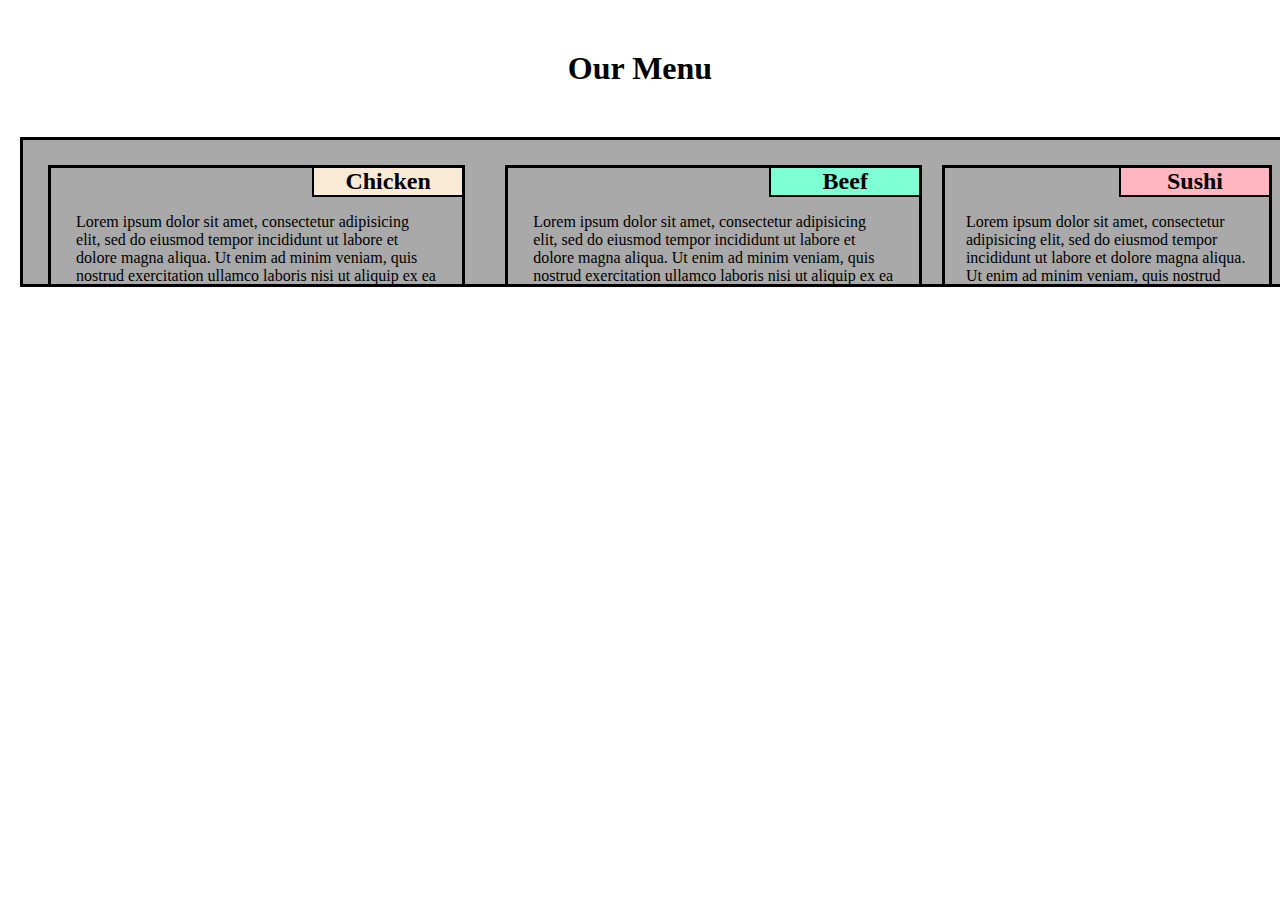
==== site2/index.html @ d4504f55 "change" ====
<!DOCTYPE html>
<html lang="zxx">
<head>
	<meta charset="utf-8">
	<meta name="viewport" content="width=device-width, initial-scale=1.0">
	<title>Week2 assignment</title>
    <link rel="stylesheet" href="./css/style2.css" media="screen">
</head>
<body>
<h1>Our Menu</h1>
<div class="row">
<div class="col-lg-4 col-md-6">
<h2 class="chicken">Chicken</h2>
<p>Lorem ipsum dolor sit amet, consectetur adipisicing elit, sed do eiusmod
tempor incididunt ut labore et dolore magna aliqua. Ut enim ad minim veniam,
quis nostrud exercitation ullamco laboris nisi ut aliquip ex ea commodo
consequat. Duis aute irure dolor in reprehenderit in voluptate velit esse
cillum dolore eu fugiat nulla pariatur. Excepteur sint occaecat cupidatat non
proident, sunt in culpa qui officia deserunt mollit anim id est laborum.</p>
</div>
<div class="col-lg-4 col-md-6">
<h2 class="beef">Beef</h2>
<p>Lorem ipsum dolor sit amet, consectetur adipisicing elit, sed do eiusmod
tempor incididunt ut labore et dolore magna aliqua. Ut enim ad minim veniam,
quis nostrud exercitation ullamco laboris nisi ut aliquip ex ea commodo
consequat. Duis aute irure dolor in reprehenderit in voluptate velit esse
cillum dolore eu fugiat nulla pariatur. Excepteur sint occaecat cupidatat non
proident, sunt in culpa qui officia deserunt mollit anim id est laborum.</p>
</div>
<div class="col-lg-6 col-md-12">
<h2 class="sushi">Sushi</h2>
<p>Lorem ipsum dolor sit amet, consectetur adipisicing elit, sed do eiusmod
tempor incididunt ut labore et dolore magna aliqua. Ut enim ad minim veniam,
quis nostrud exercitation ullamco laboris nisi ut aliquip ex ea commodo
consequat. Duis aute irure dolor in reprehenderit in voluptate velit esse
cillum dolore eu fugiat nulla pariatur. Excepteur sint occaecat cupidatat non
proident, sunt in culpa qui officia deserunt mollit anim id est laborum.</p>
</div>
</div>
</body>
</html>
---- site2/css/style2.css ----
* {
		box-sizing: border-box;
	}
	body {
		margin:0;
		padding:0;
		font-family: cursive;
	}
	div {
		border: 3px solid black;
		background-color: #A9A9A9;
		padding:5px;
		margin:20px;
		position: relative;
		height: 150px;
		overflow: hidden;
	}
	h1 {
		text-align: center;
		margin: 50px;
	}
	h2 {
		border-width: 0px 0px 2px 2px;
		border-style: solid;
		border-color: black;
		border-color: #000000;
		width:150px;
		text-align: center;
		margin: 0;
		position: absolute;
		right: 0;
		top:0;
	}
	p {
		margin-top: 40px;
		width: 90%;
		margin-left: auto;
		margin-right: auto;
	}
	.chicken {
		background-color: #FAEBD7;
	}
	.beef {
		background-color: #7FFFD4;
	}
	.sushi {
		background-color: #FFB6C1;
	}

	.row {
		width: 100%;
	}

	@media screen and (min-width: 1200px) {
      .col-lg-4 {
      	float:left;
      	width: 33%;
      }
	}

	@media screen and (min-width: 992px) and (max-width: 1199px) {
	  .col-md-6 {
	  	width: 50%;
	  	float:left;
	  }
	  .col-md-12 {
	  	width:100%;
	  	clear:both;
	  }
	}
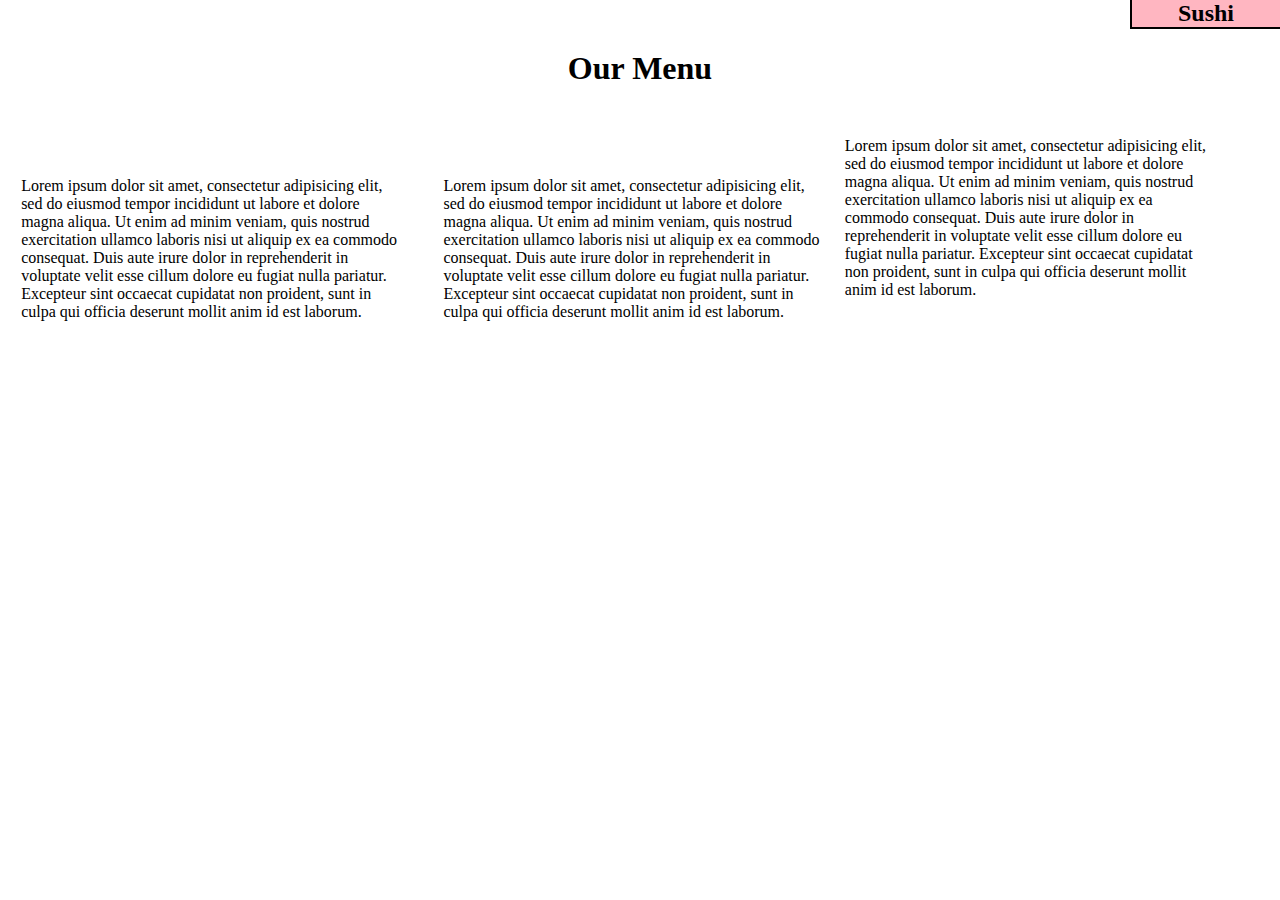
==== commit 1c2d3325: "change" ====
--- a/site2/index.html
+++ b/site2/index.html
@@ -9,7 +9,7 @@
 <body>
 <h1>Our Menu</h1>
 <div class="row">
-<div class="col-lg-4 col-md-6">
+<div id="chicken" class="col-lg-4 col-md-6">
 <h2 class="chicken">Chicken</h2>
 <p>Lorem ipsum dolor sit amet, consectetur adipisicing elit, sed do eiusmod
 tempor incididunt ut labore et dolore magna aliqua. Ut enim ad minim veniam,
@@ -18,7 +18,7 @@
 cillum dolore eu fugiat nulla pariatur. Excepteur sint occaecat cupidatat non
 proident, sunt in culpa qui officia deserunt mollit anim id est laborum.</p>
 </div>
-<div class="col-lg-4 col-md-6">
+<div id="beef" class="col-lg-4 col-md-6">
 <h2 class="beef">Beef</h2>
 <p>Lorem ipsum dolor sit amet, consectetur adipisicing elit, sed do eiusmod
 tempor incididunt ut labore et dolore magna aliqua. Ut enim ad minim veniam,
@@ -27,7 +27,7 @@
 cillum dolore eu fugiat nulla pariatur. Excepteur sint occaecat cupidatat non
 proident, sunt in culpa qui officia deserunt mollit anim id est laborum.</p>
 </div>
-<div class="col-lg-6 col-md-12">
+<div id="sushi" class="col-lg-6 col-md-12">
 <h2 class="sushi">Sushi</h2>
 <p>Lorem ipsum dolor sit amet, consectetur adipisicing elit, sed do eiusmod
 tempor incididunt ut labore et dolore magna aliqua. Ut enim ad minim veniam,
--- a/site2/css/style2.css
+++ b/site2/css/style2.css
@@ -6,7 +6,7 @@
 		padding:0;
 		font-family: cursive;
 	}
-	div {
+	#chicken#beef#sushi {
 		border: 3px solid black;
 		background-color: #A9A9A9;
 		padding:5px;
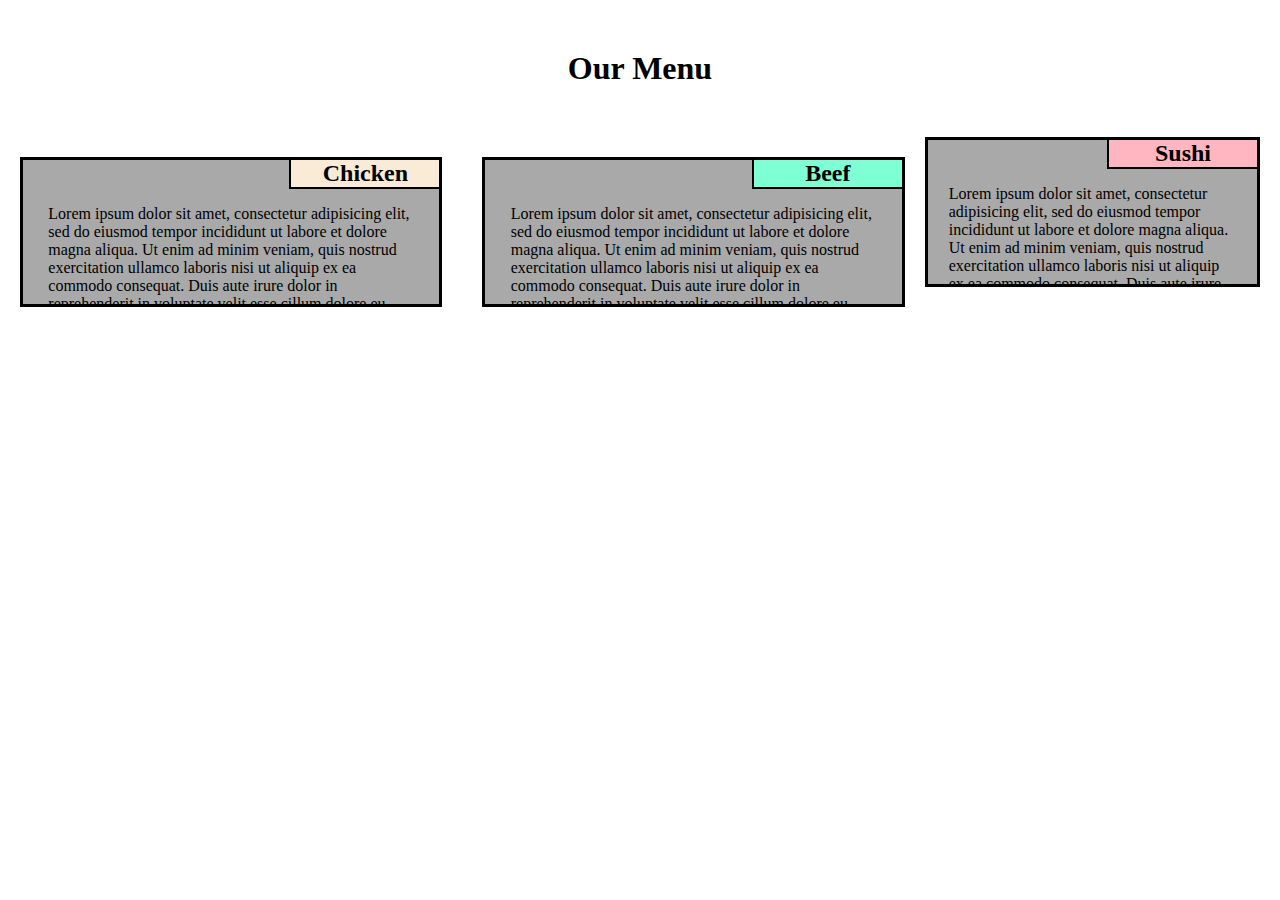
==== commit 9eec6163: "change" ====
--- a/site2/index.html
+++ b/site2/index.html
@@ -8,7 +8,7 @@
 </head>
 <body>
 <h1>Our Menu</h1>
-<div class="row">
+<container class="row">
 <div id="chicken" class="col-lg-4 col-md-6">
 <h2 class="chicken">Chicken</h2>
 <p>Lorem ipsum dolor sit amet, consectetur adipisicing elit, sed do eiusmod
@@ -36,6 +36,6 @@
 cillum dolore eu fugiat nulla pariatur. Excepteur sint occaecat cupidatat non
 proident, sunt in culpa qui officia deserunt mollit anim id est laborum.</p>
 </div>
-</div>
+</container>
 </body>
 </html>--- a/site2/css/style2.css
+++ b/site2/css/style2.css
@@ -6,7 +6,7 @@
 		padding:0;
 		font-family: cursive;
 	}
-	#chicken#beef#sushi {
+	div {
 		border: 3px solid black;
 		background-color: #A9A9A9;
 		padding:5px;
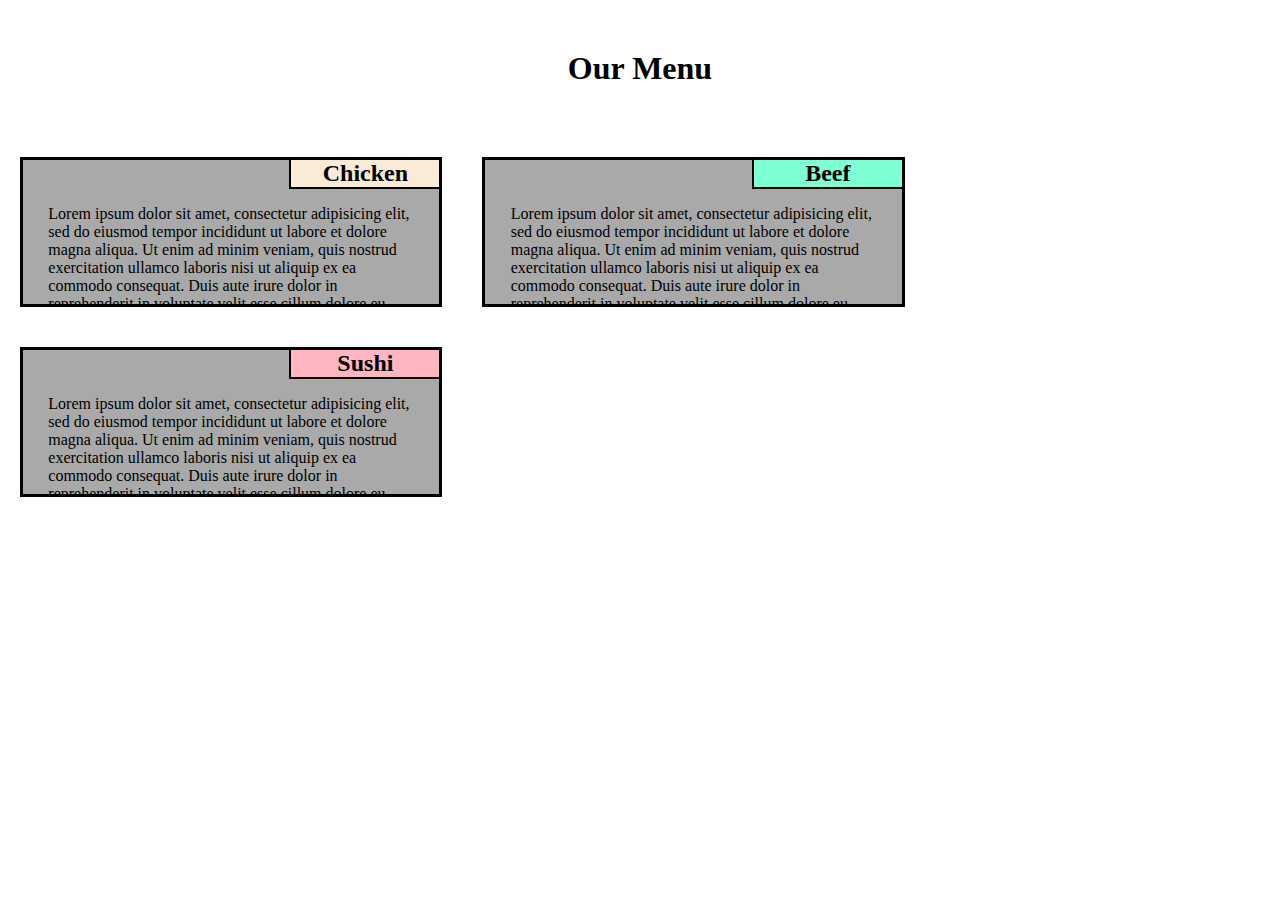
==== commit 24644b75: "change" ====
--- a/site2/index.html
+++ b/site2/index.html
@@ -27,7 +27,7 @@
 cillum dolore eu fugiat nulla pariatur. Excepteur sint occaecat cupidatat non
 proident, sunt in culpa qui officia deserunt mollit anim id est laborum.</p>
 </div>
-<div id="sushi" class="col-lg-6 col-md-12">
+<div id="sushi" class="col-lg-4 col-md-12">
 <h2 class="sushi">Sushi</h2>
 <p>Lorem ipsum dolor sit amet, consectetur adipisicing elit, sed do eiusmod
 tempor incididunt ut labore et dolore magna aliqua. Ut enim ad minim veniam,
--- a/site2/css/style2.css
+++ b/site2/css/style2.css
@@ -6,7 +6,25 @@
 		padding:0;
 		font-family: cursive;
 	}
-	div {
+	div#chicken {
+		border: 3px solid black;
+		background-color: #A9A9A9;
+		padding:5px;
+		margin:20px;
+		position: relative;
+		height: 150px;
+		overflow: hidden;
+	}
+	div#beef {
+		border: 3px solid black;
+		background-color: #A9A9A9;
+		padding:5px;
+		margin:20px;
+		position: relative;
+		height: 150px;
+		overflow: hidden;
+	}
+	div#sushi {
 		border: 3px solid black;
 		background-color: #A9A9A9;
 		padding:5px;
